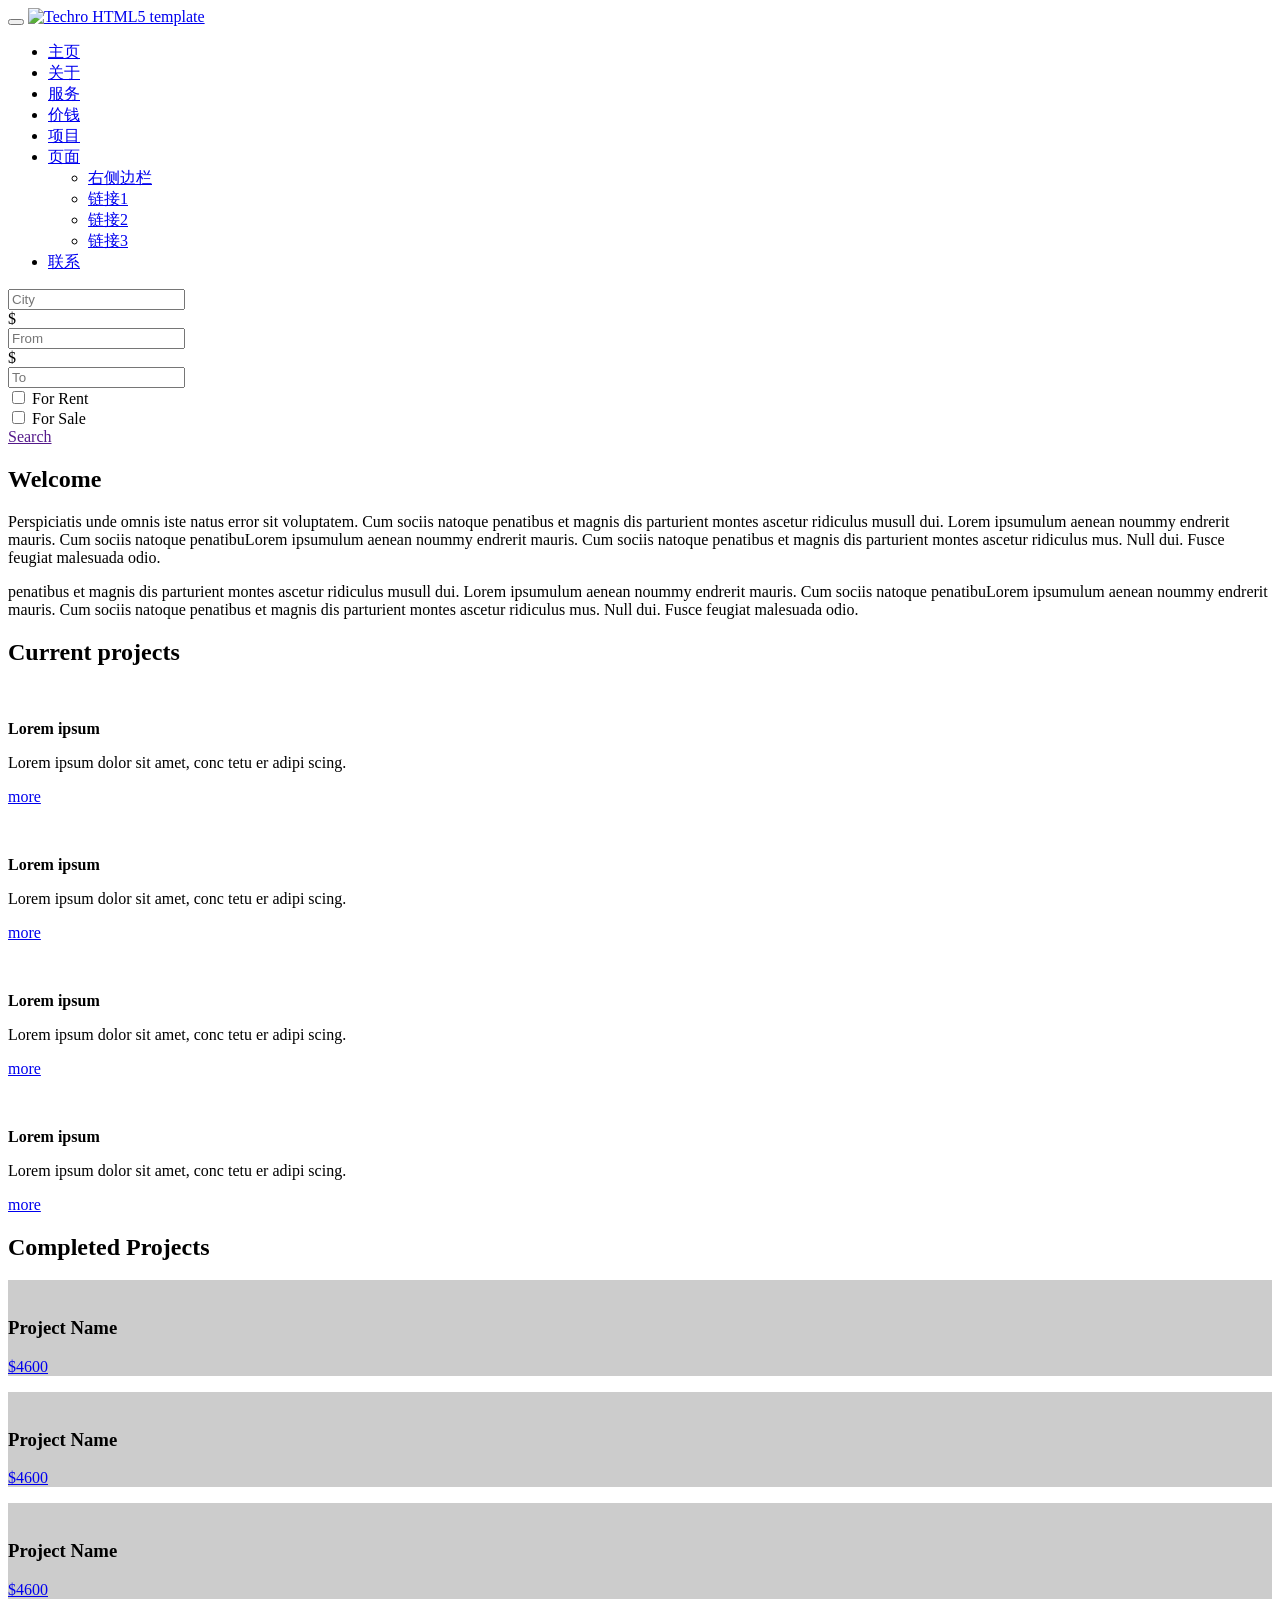
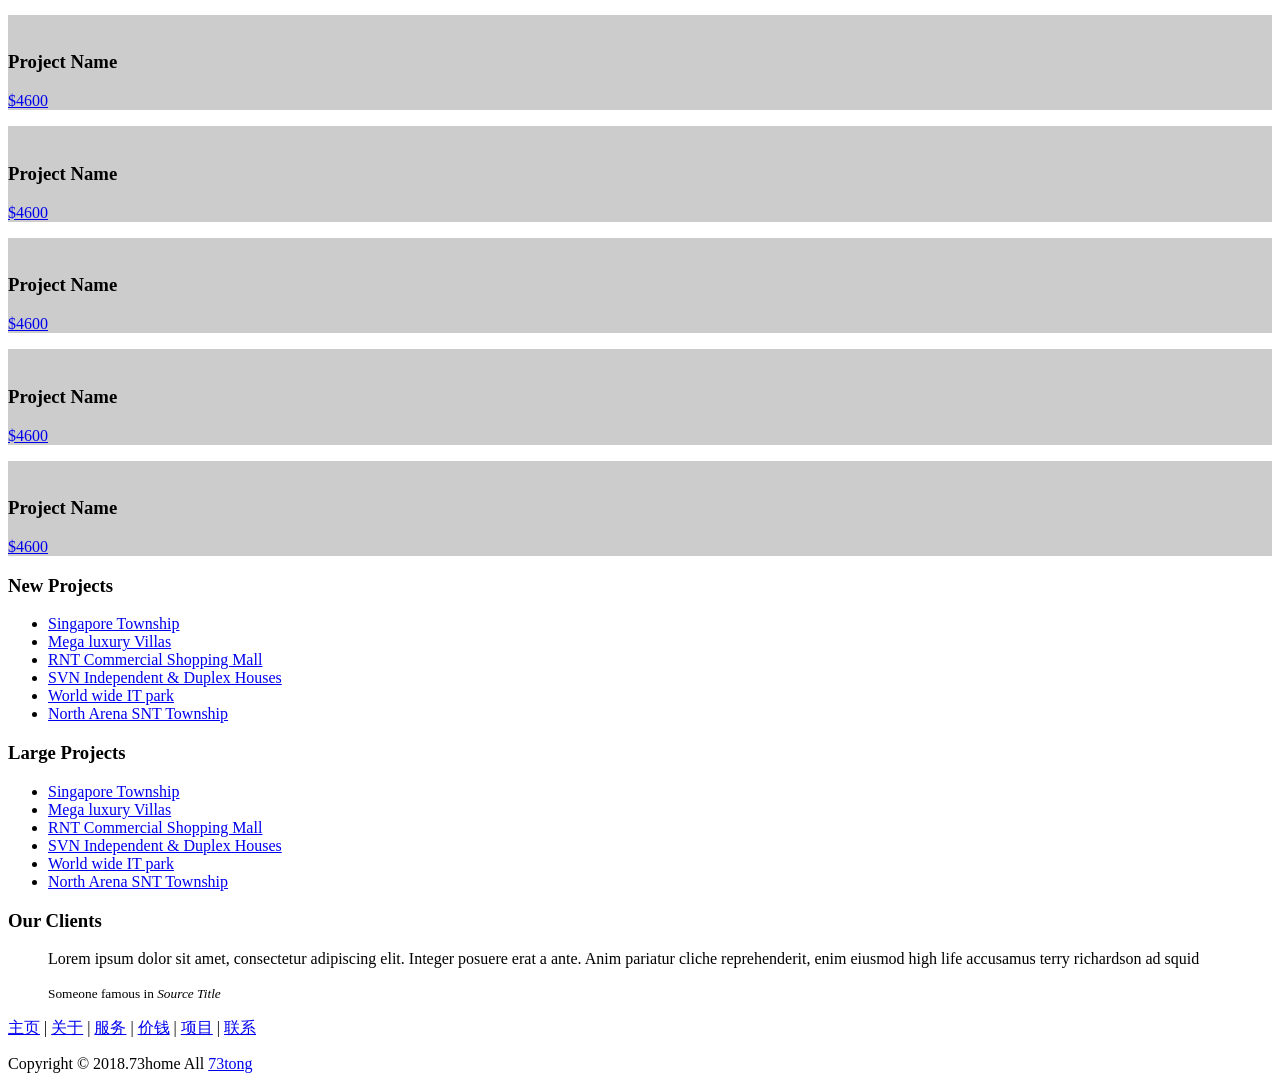
==== src/main/resources/templates/index.html @ fae6025d "Initial commit" ====
<!DOCTYPE html>
<html lang="en">
<head>
	<meta charset="utf-8">
	<meta name="viewport" content="width=device-width, initial-scale=1.0">
	<meta name="description" content="Real Estate Builders Free Responsive Website Templates - icon">
	<meta name="author" content="">
	<title>73Home</title>
	<link rel="favicon" href="/static/images/favicon.png">
	<link rel="stylesheet" media="screen" href="https://fonts.googleapis.com/css?family=Open+Sans:300,400,700">
	<link rel="stylesheet" href="/static/css/bootstrap.min.css">
	<link rel="stylesheet" href="/static/css/font-awesome.min.css"> 
	<link rel="stylesheet" href="/static/css/bootstrap-theme.css" media="screen"> 
	<link rel="stylesheet" href="/static/css/style.css">
    <link rel='stylesheet' id='camera-css'  href='/static/css/camera.css' type='text/css' media='all'> 
	<!-- HTML5 shim and Respond.js IE8 support of HTML5 elements and media queries -->
	<!--[if lt IE 9]>
	<script src="/static/js/html5shiv.js"></script>
	<script src="/static/js/respond.min.js"></script>
	<![endif]-->
</head>
<body>
	<!-- Fixed navbar -->
	<div class="navbar navbar-inverse">
		<div class="container">
			<div class="navbar-header">
				<!-- Button for smallest screens -->
				<button type="button" class="navbar-toggle" data-toggle="collapse" data-target=".navbar-collapse"><span class="icon-bar"></span><span class="icon-bar"></span><span class="icon-bar"></span></button>
				<a class="navbar-brand" href="/page/index">
					<img src="/static/images/logo.png" alt="Techro HTML5 template"></a>
			</div>
			<div class="navbar-collapse collapse">
				<ul class="nav navbar-nav pull-right mainNav">
					<li class="active"><a href="/page/index">主页</a></li>
					<li><a href="/page/about">关于</a></li>
					<li><a href="/page/services">服务</a></li>
					<li><a href="/page/price">价钱</a></li>
					<li><a href="/page/projects">项目</a></li>
					<li class="dropdown">
						<a href="#" class="dropdown-toggle" data-toggle="dropdown">页面 <b class="caret"></b></a>
						<ul class="dropdown-menu">
							<li><a href="sidebar-right.html">右侧边栏</a></li>
							<li><a href="#">链接1</a></li>
							<li><a href="#">链接2</a></li>
							<li><a href="#">链接3</a></li>
						</ul>
					</li>
					<li><a href="/page/contact">联系</a></li>

				</ul>
			</div>
			<!--/.nav-collapse -->
		</div>
	</div>
	<!-- /.navbar -->

	<!-- Header -->
	<header id="head">
		<div class="container">
					<div class="fluid_container">
                    <div class="camera_wrap camera_emboss pattern_1" id="camera_wrap_4">
                        <div data-thumb="/static/images/slides/thumbs/slide1.jpg" data-src="/static/images/slides/slide1.jpg">
                        </div> 
                        <div data-thumb="/static/images/slides/thumbs/slide2.jpg" data-src="/static/images/slides/slide2.jpg">
                        </div>
                        <div data-thumb="/static/images/slides/thumbs/slide3.jpg" data-src="/static/images/slides/slide3.jpg">
                        </div> 
                    </div><!-- #camera_wrap_3 -->
                </div><!-- .fluid_container -->
		</div>
	</header>
	<!-- /Header -->
<section id="search">
<div class="search-panel">
                <form class="form-inline" role="form">
                    <div class="form-group">
                        <input type="text" class="form-control" id="city" placeholder="City" autocomplete="off">
                    </div> 
                    <div class="form-group hidden-xs adv">
                        <div class="input-group">
                            <div class="input-group-addon">$</div>
                            <input class="form-control price" type="text" placeholder="From">
                        </div>
                    </div>
                    <div class="form-group hidden-xs adv">
                        <div class="input-group">
                            <div class="input-group-addon">$</div>
                            <input class="form-control price" type="text" placeholder="To">
                        </div>
                    </div>
                    <div class="form-group hidden-xs adv">
                        <div class="checkbox custom-checkbox"><label><input type="checkbox"><span class="fa fa-check"></span> For Rent</label></div>
                    </div>
                    <div class="form-group hidden-xs adv">
                        <div class="checkbox custom-checkbox"><label><input type="checkbox"><span class="fa fa-check"></span> For Sale</label></div>
                    </div>
                    <div class="form-group">
                        <a href="" class="btn btnsearch">Search</a> 
                    </div>
                </form>
            </div>
</section>
      <section class="secpadding">
	  <div class="container">
      <div class="row">
      	<div class="col-md-12"><div class="title-box clearfix "><h2 class="title-box_primary">Welcome</h2></div> 
        <p>Perspiciatis unde omnis iste natus error sit voluptatem. Cum sociis natoque penatibus et magnis dis parturient montes ascetur ridiculus musull dui. Lorem ipsumulum aenean noummy endrerit mauris. Cum sociis natoque penatibuLorem ipsumulum aenean noummy endrerit mauris. Cum sociis natoque penatibus et magnis dis parturient montes ascetur ridiculus mus. Null dui. Fusce feugiat malesuada odio.</p>
		<p>penatibus et magnis dis parturient montes ascetur ridiculus musull dui. Lorem ipsumulum aenean noummy endrerit mauris. Cum sociis natoque penatibuLorem ipsumulum aenean noummy endrerit mauris. Cum sociis natoque penatibus et magnis dis parturient montes ascetur ridiculus mus. Null dui. Fusce feugiat malesuada odio.</p> </div>
        </div>
		</div>
		</section>
      <section class="news-box secpadding">
        <div class="container">
            <h2><span>Current projects</span></h2>
            <div class="row">
                <div class="col-lg-3 col-md-3 col-sm-6 col-xs-6">
                    <div class="newsBox">
                        <div class="thumbnail">
                            <figure><img src="/static/images/news1.jpg" alt=""></figure>
                            <div class="caption maxheight2">
                                <div class="box_inner">
                                        <div class="box">
                                            <p class="title"><strong>Lorem ipsum</strong></p>
                                            <p>Lorem ipsum dolor sit amet, conc tetu er adipi scing. </p>
                                        </div>
                                        <div>
                                            <a href="#" class="btn-inline">more</a>
                                        </div>
                                </div>
                            </div> 
                        </div>
                    </div>
                </div>
                <div class="col-lg-3 col-md-3 col-sm-6 col-xs-6">
                    <div class="newsBox">
                        <div class="thumbnail">
                            <figure><img src="/static/images/news2.jpg" alt=""></figure>
                            <div class="caption maxheight2">
                            <div class="box_inner">
                                        <div class="box">
                                            <p class="title"><strong>Lorem ipsum</strong></p>
                                            <p>Lorem ipsum dolor sit amet, conc tetu er adipi scing. </p>
                                        </div>
                                        <div>
                                            <a href="#" class="btn-inline">more</a>
                                        </div>
                                </div>
                            </div>
                        </div>
                    </div>
                </div>
                <div class="col-lg-3 col-md-3 col-sm-6 col-xs-6">
                    <div class="newsBox">
                        <div class="thumbnail">
                            <figure><img src="/static/images/news3.jpg" alt=""></figure>
                            <div class="caption maxheight2">
                            <div class="box_inner">
                                        <div class="box">
                                            <p class="title"><strong>Lorem ipsum</strong></p>
                                            <p>Lorem ipsum dolor sit amet, conc tetu er adipi scing. </p>
                                        </div>
                                        <div>
                                            <a href="#" class="btn-inline">more</a>
                                        </div>
                                </div>
                            </div>
                        </div>
                    </div>
                </div>
                <div class="col-lg-3 col-md-3 col-sm-6 col-xs-6">
                    <div class="newsBox">
                        <div class="thumbnail">
                            <figure><img src="/static/images/news4.jpg" alt=""></figure>
                            <div class="caption maxheight2">
                           <div class="box_inner">
                                        <div class="box">
                                            <p class="title"><strong>Lorem ipsum</strong></p>
                                            <p>Lorem ipsum dolor sit amet, conc tetu er adipi scing. </p>
                                        </div>
                                        <div>
                                            <a href="#" class="btn-inline">more</a>
                                        </div>
                                </div>
                            </div>
                        </div>
                    </div>
                </div>
            </div>
        </div>
    </section>
   
  <section id="packages" class="secpadding">
        <div class="container">
             <h2><span>Completed Projects</span></h2>
            <div class="row">
                <div class="col-md-3 col-sm-6">
                            <div class="cuadro_intro_hover " style="background-color:#cccccc;">
                                <p style="text-align:center;">
                                    <img src="/static/images/pic/pic-1.jpg" class="img-responsive" alt="">
                                </p>
                                <div class="caption">
                                    <div class="blur"></div>
                                    <div class="caption-text">
                                        <h3>Project Name</h3> 
                                        <a class=" btn btn-default" href="#">$4600</i></a>
                                    </div>
                                </div>
                            </div>
                        
                </div>
                <div class="col-md-3 col-sm-6">
                            <div class="cuadro_intro_hover " style="background-color:#cccccc;">
                                <p style="text-align:center;">
                                    <img src="/static/images/pic/pic-2.jpg" class="img-responsive" alt="">
                                </p>
                                <div class="caption">
                                    <div class="blur"></div>
                                    <div class="caption-text">
                                         <h3>Project Name</h3> 
                                        <a class=" btn btn-default" href="#"> $4600</i></a>
                                    </div>
                                </div>
                            </div>
                        
                </div>
                <div class="col-md-3 col-sm-6">
                            <div class="cuadro_intro_hover " style="background-color:#cccccc;">
                                <p style="text-align:center;">
                                    <img src="/static/images/pic/pic-3.jpg" class="img-responsive" alt="">
                                </p>
                                <div class="caption">
                                    <div class="blur"></div>
                                    <div class="caption-text">
                                        <h3>Project Name</h3> 
                                        <a class=" btn btn-default" href="#">$4600</i></a>
                                    </div>
                                </div>
                            </div>
                        
                </div>
                <div class="col-md-3 col-sm-6">
                            <div class="cuadro_intro_hover " style="background-color:#cccccc;">
                                <p style="text-align:center;">
                                    <img src="/static/images/pic/pic-4.jpg" class="img-responsive" alt="">
                                </p>
                                <div class="caption">
                                    <div class="blur"></div>
                                    <div class="caption-text">
                                         <h3>Project Name</h3> 
                                        <a class=" btn btn-default" href="#">$4600</i></a>
                                    </div>
                                </div>
                            </div>
                        
                </div>
            </div>    
        	 <div class="row">
                <div class="col-md-3 col-sm-6">
                            <div class="cuadro_intro_hover " style="background-color:#cccccc;">
                                <p style="text-align:center;">
                                    <img src="/static/images/pic/pic-5.jpg" class="img-responsive" alt="">
                                </p>
                                <div class="caption">
                                    <div class="blur"></div>
                                    <div class="caption-text">
                                        <h3>Project Name</h3> 
                                        <a class=" btn btn-default" href="#">$4600</i></a>
                                    </div>
                                </div>
                            </div>
                        
                </div>
                <div class="col-md-3  col-sm-6">
                            <div class="cuadro_intro_hover " style="background-color:#cccccc;">
                                <p style="text-align:center;">
                                    <img src="/static/images/pic/pic-6.jpg" class="img-responsive" alt="">
                                </p>
                                <div class="caption">
                                    <div class="blur"></div>
                                    <div class="caption-text">
                                         <h3>Project Name</h3> 
                                        <a class=" btn btn-default" href="#">$4600</i></a>
                                    </div>
                                </div>
                            </div>
                        
                </div>
                <div class="col-md-3  col-sm-6">
                            <div class="cuadro_intro_hover " style="background-color:#cccccc;">
                                <p style="text-align:center;">
                                    <img src="/static/images/pic/pic-7.jpg" class="img-responsive" alt="">
                                </p>
                                <div class="caption">
                                    <div class="blur"></div>
                                    <div class="caption-text">
                                         <h3>Project Name</h3> 
                                        <a class=" btn btn-default" href="#">$4600</i></a>
                                    </div>
                                </div>
                            </div>
                        
                </div>
                <div class="col-md-3  col-sm-6">
                            <div class="cuadro_intro_hover " style="background-color:#cccccc;">
                                <p style="text-align:center;">
                                    <img src="/static/images/pic/pic-8.jpg" class="img-responsive" alt="">
                                </p>
                                <div class="caption">
                                    <div class="blur"></div>
                                    <div class="caption-text">
                                         <h3>Project Name</h3> 
                                        <a class=" btn btn-default" href="#">$4600</i></a>
                                    </div>
                                </div>
                            </div>
                        
                </div>
            </div>    
         </div>
    </section>
	
      <section class="btm-section secpadding">
	  <div class="container">
      <div class="row">
      	    <div class="col-md-4"><div class="title-box clearfix "><h3 class="title-box_primary">New Projects</h3></div> 
            <div class="list styled custom-list">
            <ul>
            <li><a title="Snatoque penatibus et magnis dis partu rient montes ascetur ridiculus mus." href="#">Singapore Township</a></li>
            <li><a title="Fusce feugiat malesuada odio. Morbi nunc odio gravida at cursus nec luctus." href="#">Mega luxury Villas</a></li>
            <li><a title="Penatibus et magnis dis parturient montes ascetur ridiculus mus." href="#">RNT Commercial Shopping Mall</a></li>
            <li><a title="Morbi nunc odio gravida at cursus nec luctus a lorem. Maecenas tristique orci." href="#">SVN Independent & Duplex Houses</a></li>
            <li><a title="Snatoque penatibus et magnis dis partu rient montes ascetur ridiculus mus." href="#">World wide IT park</a></li>
            <li><a title="Fusce feugiat malesuada odio. Morbi nunc odio gravida at cursus nec luctus." href="#">North Arena SNT Township</a></li>
            </ul>
            </div>
         </div>
        
        <div class="col-md-4"><div class="title-box clearfix "><h3 class="title-box_primary">Large Projects</h3></div> 
            <div class="list styled custom-list">
            <ul>
            <li><a title="Snatoque penatibus et magnis dis partu rient montes ascetur ridiculus mus." href="#">Singapore Township</a></li>
            <li><a title="Fusce feugiat malesuada odio. Morbi nunc odio gravida at cursus nec luctus." href="#">Mega luxury Villas</a></li>
            <li><a title="Penatibus et magnis dis parturient montes ascetur ridiculus mus." href="#">RNT Commercial Shopping Mall</a></li>
            <li><a title="Morbi nunc odio gravida at cursus nec luctus a lorem. Maecenas tristique orci." href="#">SVN Independent & Duplex Houses</a></li>
            <li><a title="Snatoque penatibus et magnis dis partu rient montes ascetur ridiculus mus." href="#">World wide IT park</a></li>
            <li><a title="Fusce feugiat malesuada odio. Morbi nunc odio gravida at cursus nec luctus." href="#">North Arena SNT Township</a></li>
            </ul>
            </div>
         </div>
         <div class="col-md-4"><div class="title-box clearfix "><h3 class="title-box_primary">Our Clients</h3></div> 
            <blockquote class="blockquote-1">
					<p>Lorem ipsum dolor sit amet, consectetur adipiscing elit. Integer posuere erat a ante. Anim pariatur cliche reprehenderit, enim eiusmod high life accusamus terry richardson ad squid</p>
					<small>Someone famous in <cite title="Source Title">Source Title</cite></small>
				</blockquote></div>
         
      </div></div>
      </section>
      
    	 
    <footer id="footer">
	 
		<div class="footer2">
			<div class="container">
				<div class="row">

					<div class="col-md-6 panel">
						<div class="panel-body">
							<p class="simplenav">
								<a href="/page/index">主页</a> |
								<a href="/page/about">关于</a> |
								<a href="/page/services">服务</a> |
								<a href="/page/price">价钱</a> |
								<a href="/page/projects">项目</a> |
								<a href="/page/contact">联系</a>
							</p>
						</div>
					</div>

					<div class="col-md-6 panel">
						<div class="panel-body">
							<p class="text-right">
								Copyright &copy; 2018.73home All <a href="http://blog.73tong.top" title="73tong" target="_blank">73tong</a>
							</p>
						</div>
					</div>

				</div>
				<!-- /row of panels -->
			</div>
		</div>
	</footer>

	<!-- JavaScript libs are placed at the end of the document so the pages load faster -->
	<script src="/static/js/modernizr-latest.js"></script> 
	<script type='text/javascript' src='/static/js/jquery.min.js'></script>
    <script type='text/javascript' src='/static/js/fancybox/jquery.fancybox.pack.js'></script>
    
    <script type='text/javascript' src='/static/js/jquery.mobile.customized.min.js'></script>
    <script type='text/javascript' src='/static/js/jquery.easing.1.3.js'></script> 
    <script type='text/javascript' src='/static/js/camera.min.js'></script> 
    <script src="/static/js/bootstrap.min.js"></script> 
	<script src="/static/js/custom.js"></script>
    <script>
		jQuery(function(){
			
			jQuery('#camera_wrap_4').camera({
				height: '750',
				loader: 'bar',
				pagination: false,
				thumbnails: false,
				hover: false,
				opacityOnGrid: false,
				imagePath: '/static/images/'
			});

		});
	</script>
    
</body>
</html>
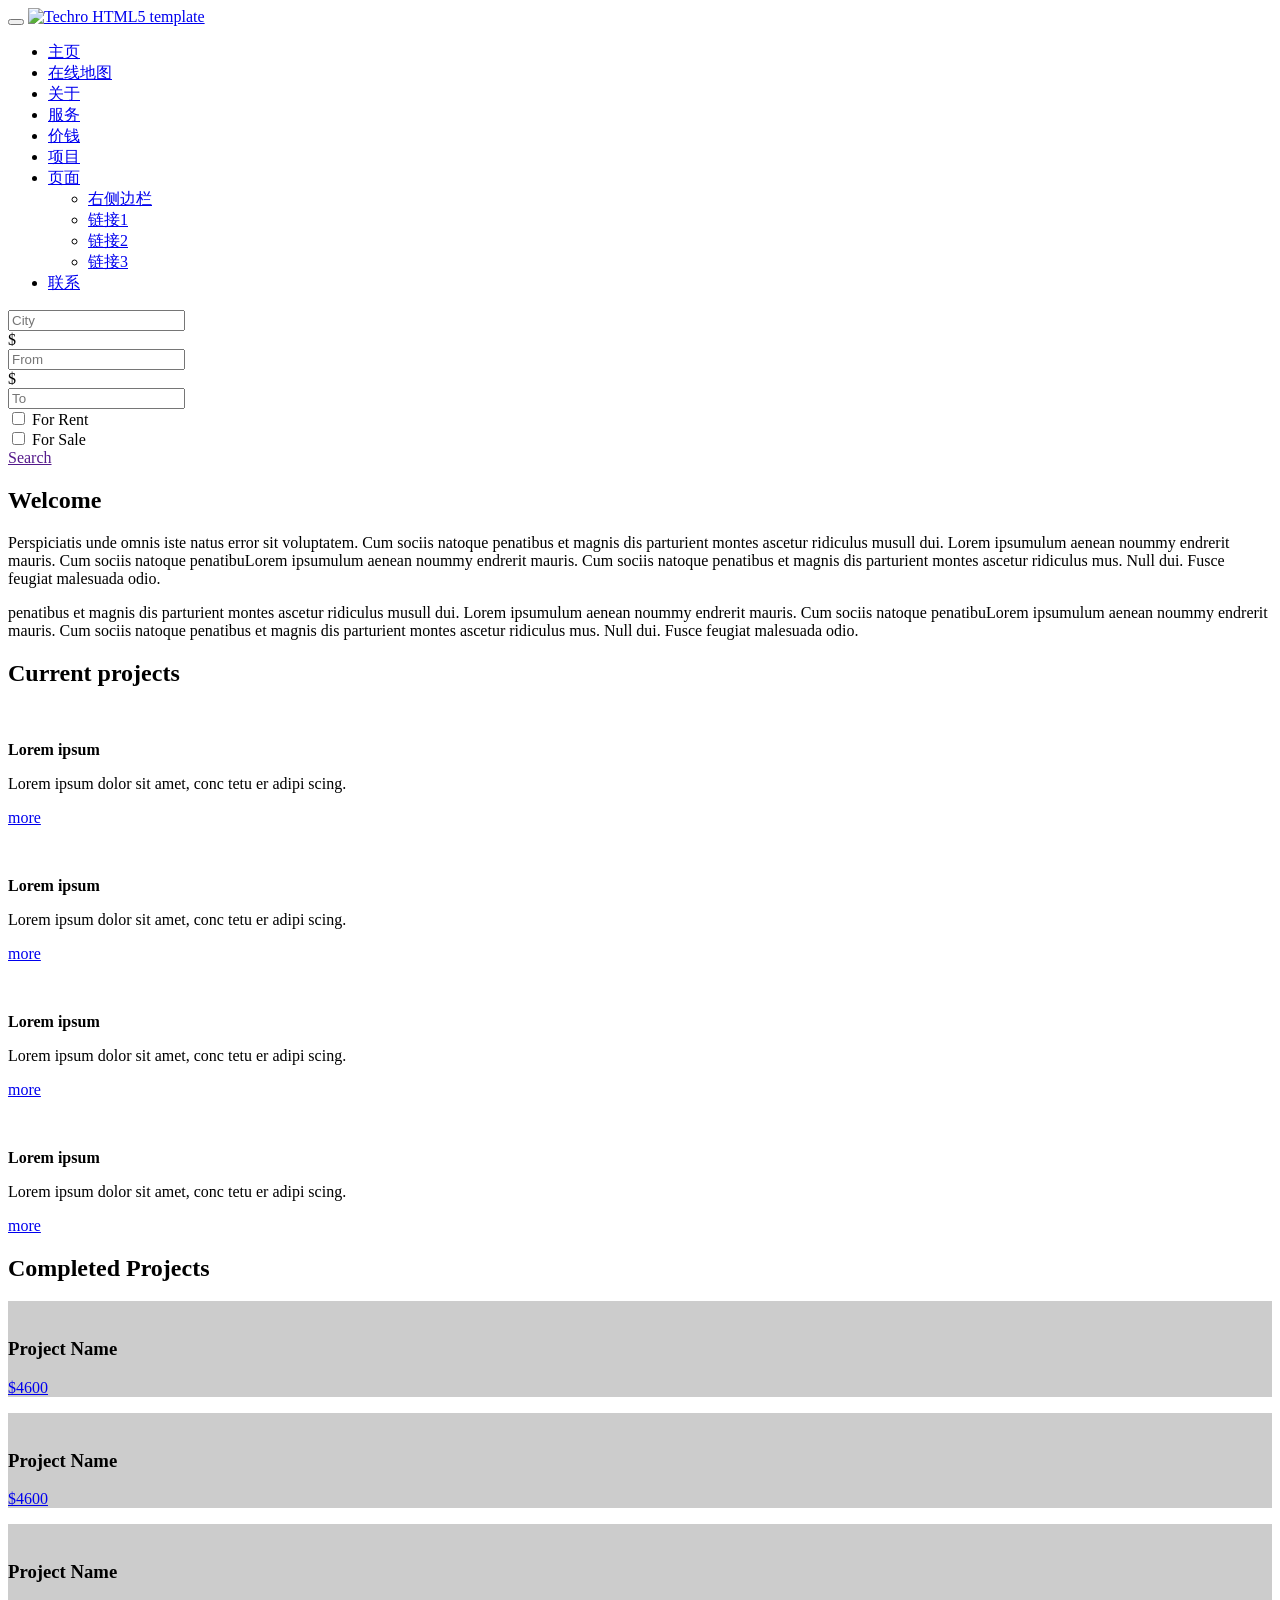
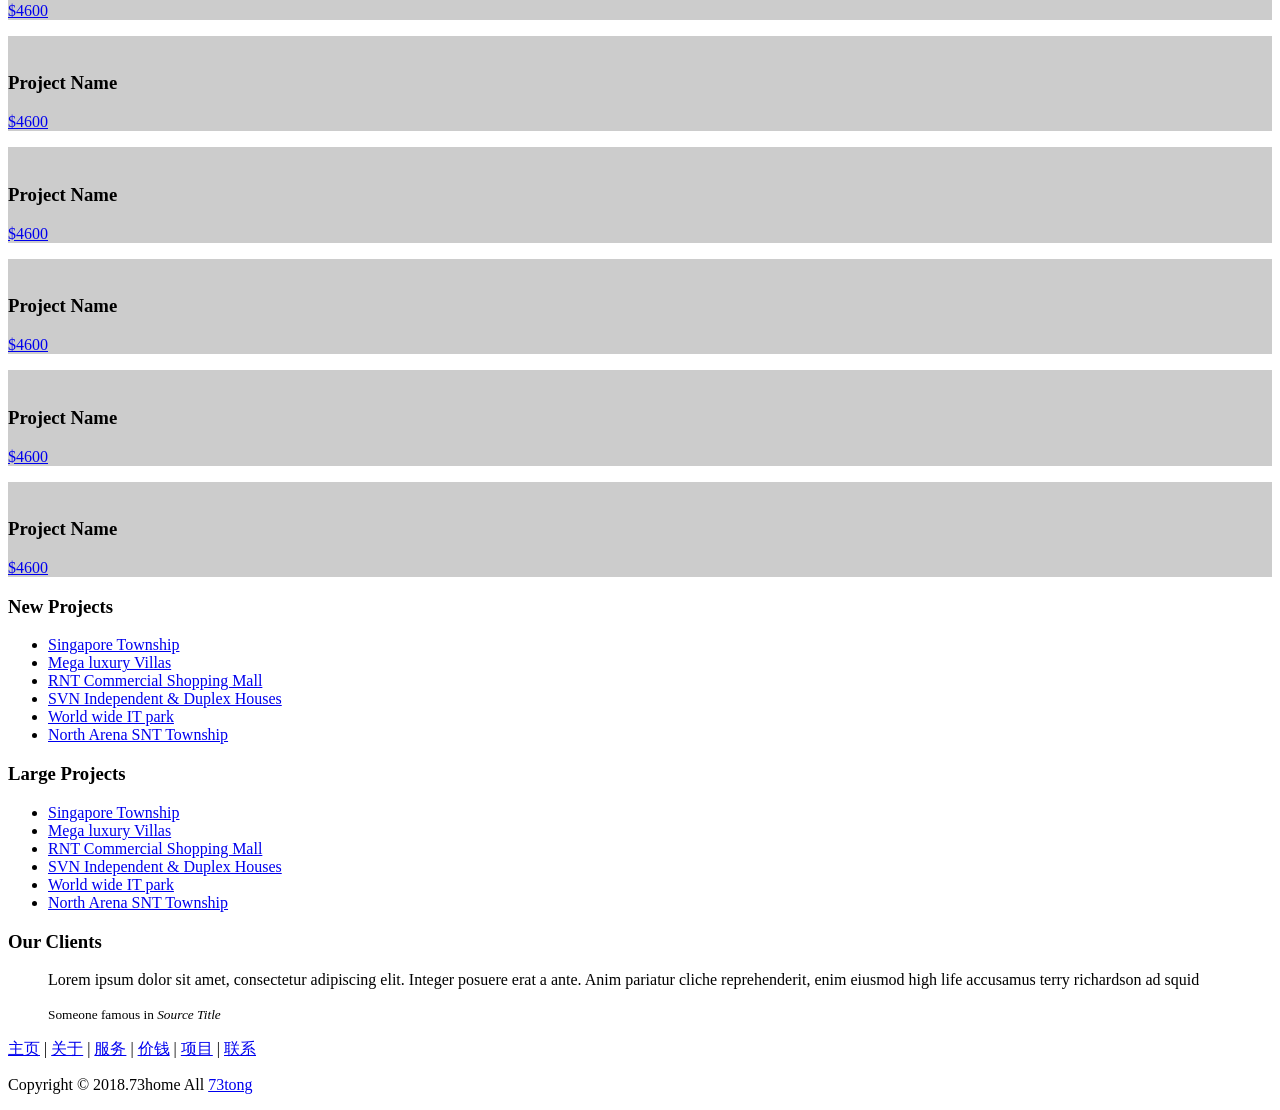
==== commit 0f358b47: "添加在线地图" ====
--- a/src/main/resources/templates/index.html
+++ b/src/main/resources/templates/index.html
@@ -32,6 +32,7 @@
 			<div class="navbar-collapse collapse">
 				<ul class="nav navbar-nav pull-right mainNav">
 					<li class="active"><a href="/page/index">主页</a></li>
+					<li><a href="/page/onLineMap">在线地图</a></li>
 					<li><a href="/page/about">关于</a></li>
 					<li><a href="/page/services">服务</a></li>
 					<li><a href="/page/price">价钱</a></li>
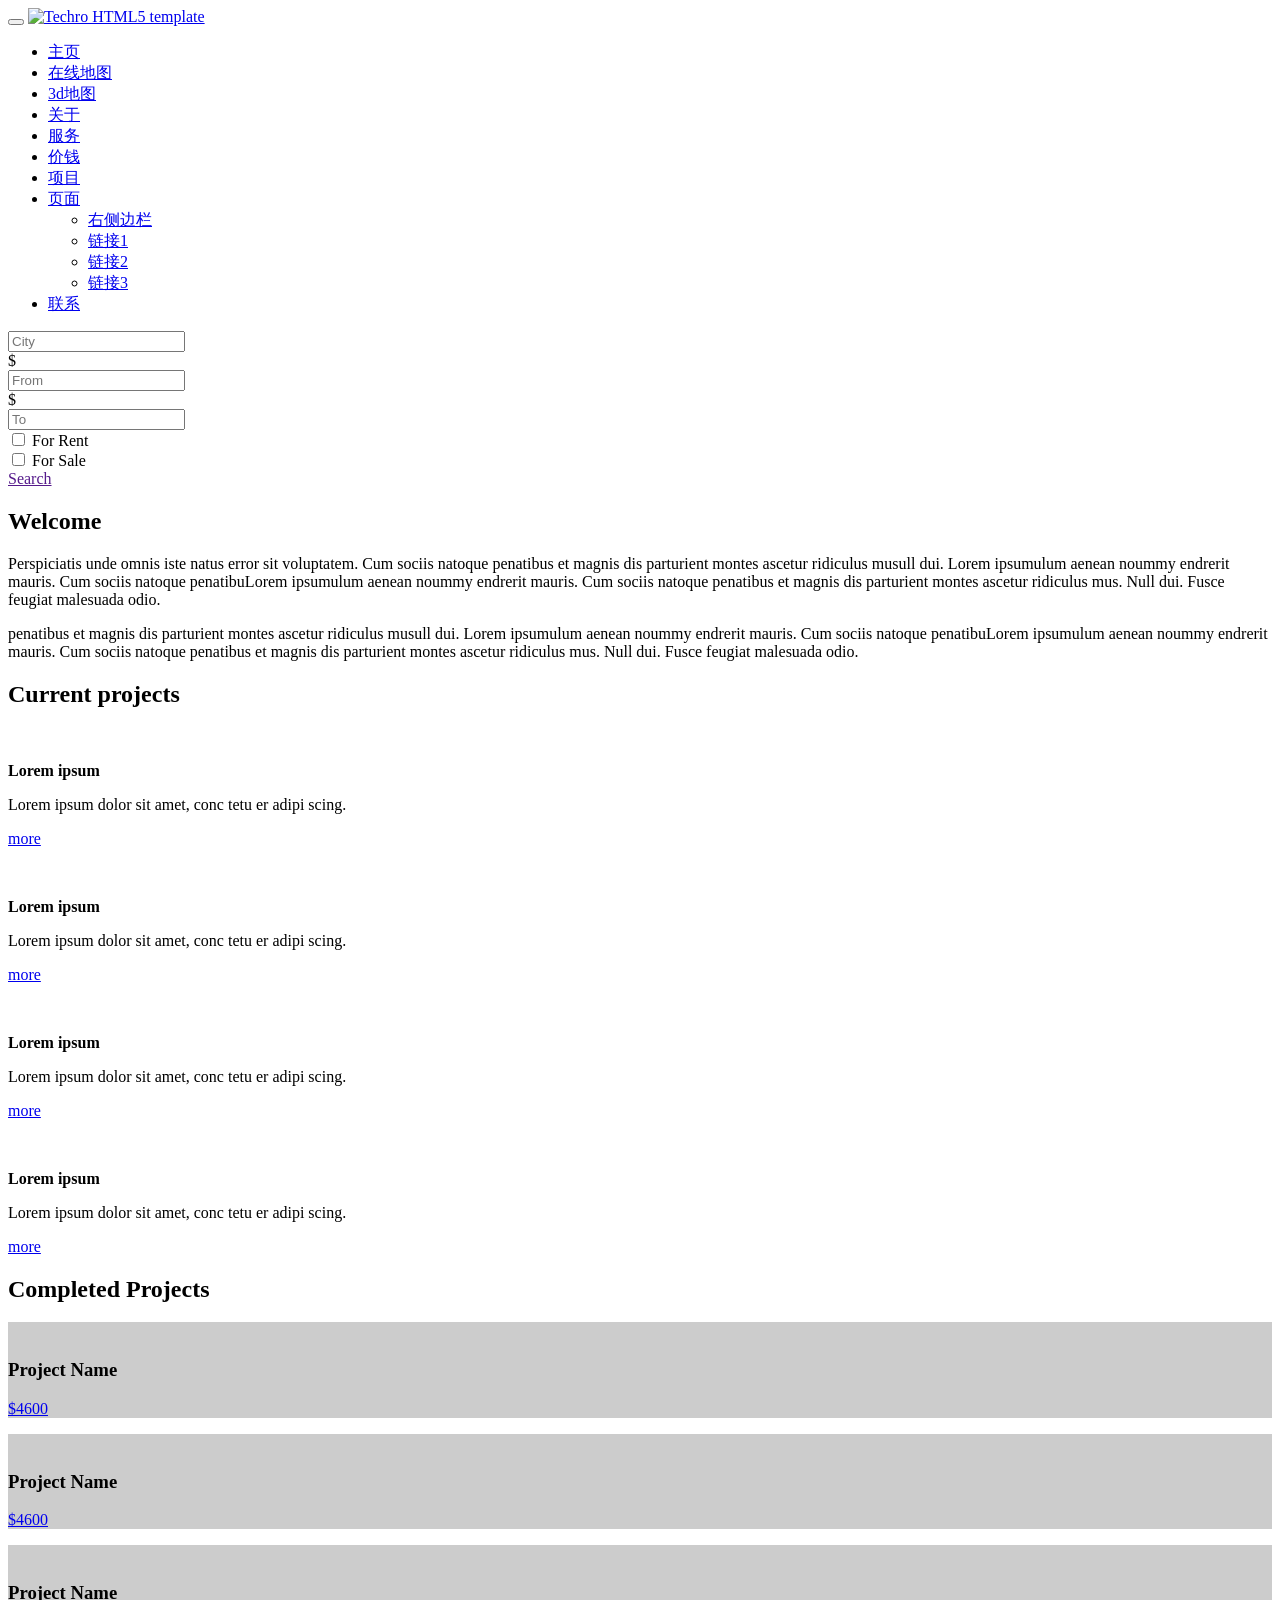
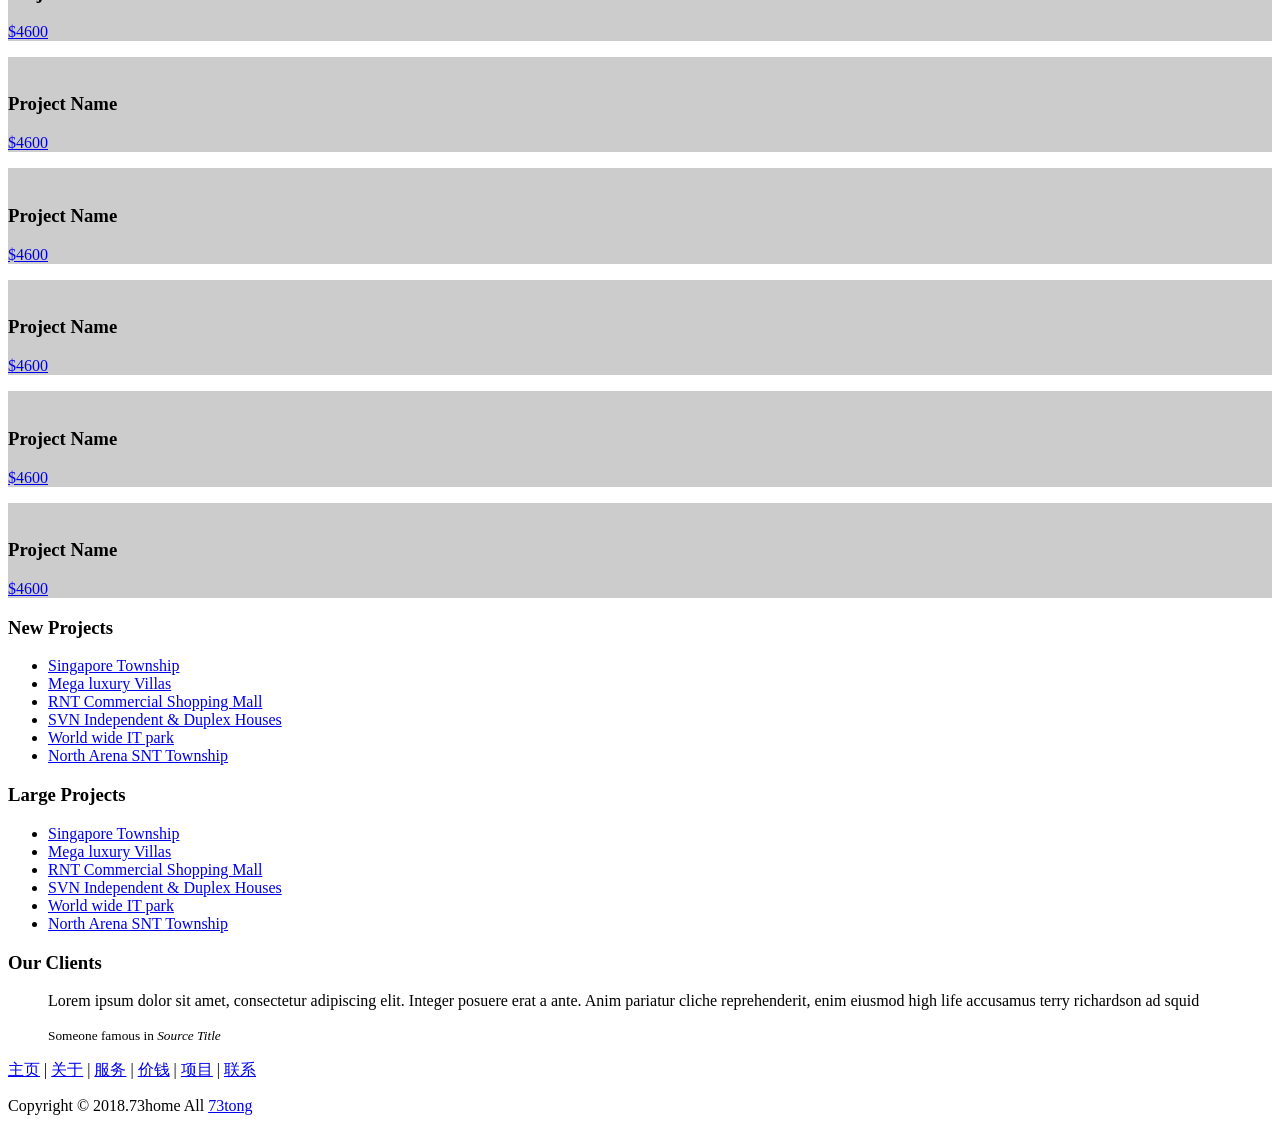
==== commit 3d43bda9: "添加3d地图" ====
--- a/src/main/resources/templates/index.html
+++ b/src/main/resources/templates/index.html
@@ -33,6 +33,7 @@
 				<ul class="nav navbar-nav pull-right mainNav">
 					<li class="active"><a href="/page/index">主页</a></li>
 					<li><a href="/page/onLineMap">在线地图</a></li>
+					<li><a href="/map/3dMap">3d地图</a></li>
 					<li><a href="/page/about">关于</a></li>
 					<li><a href="/page/services">服务</a></li>
 					<li><a href="/page/price">价钱</a></li>
